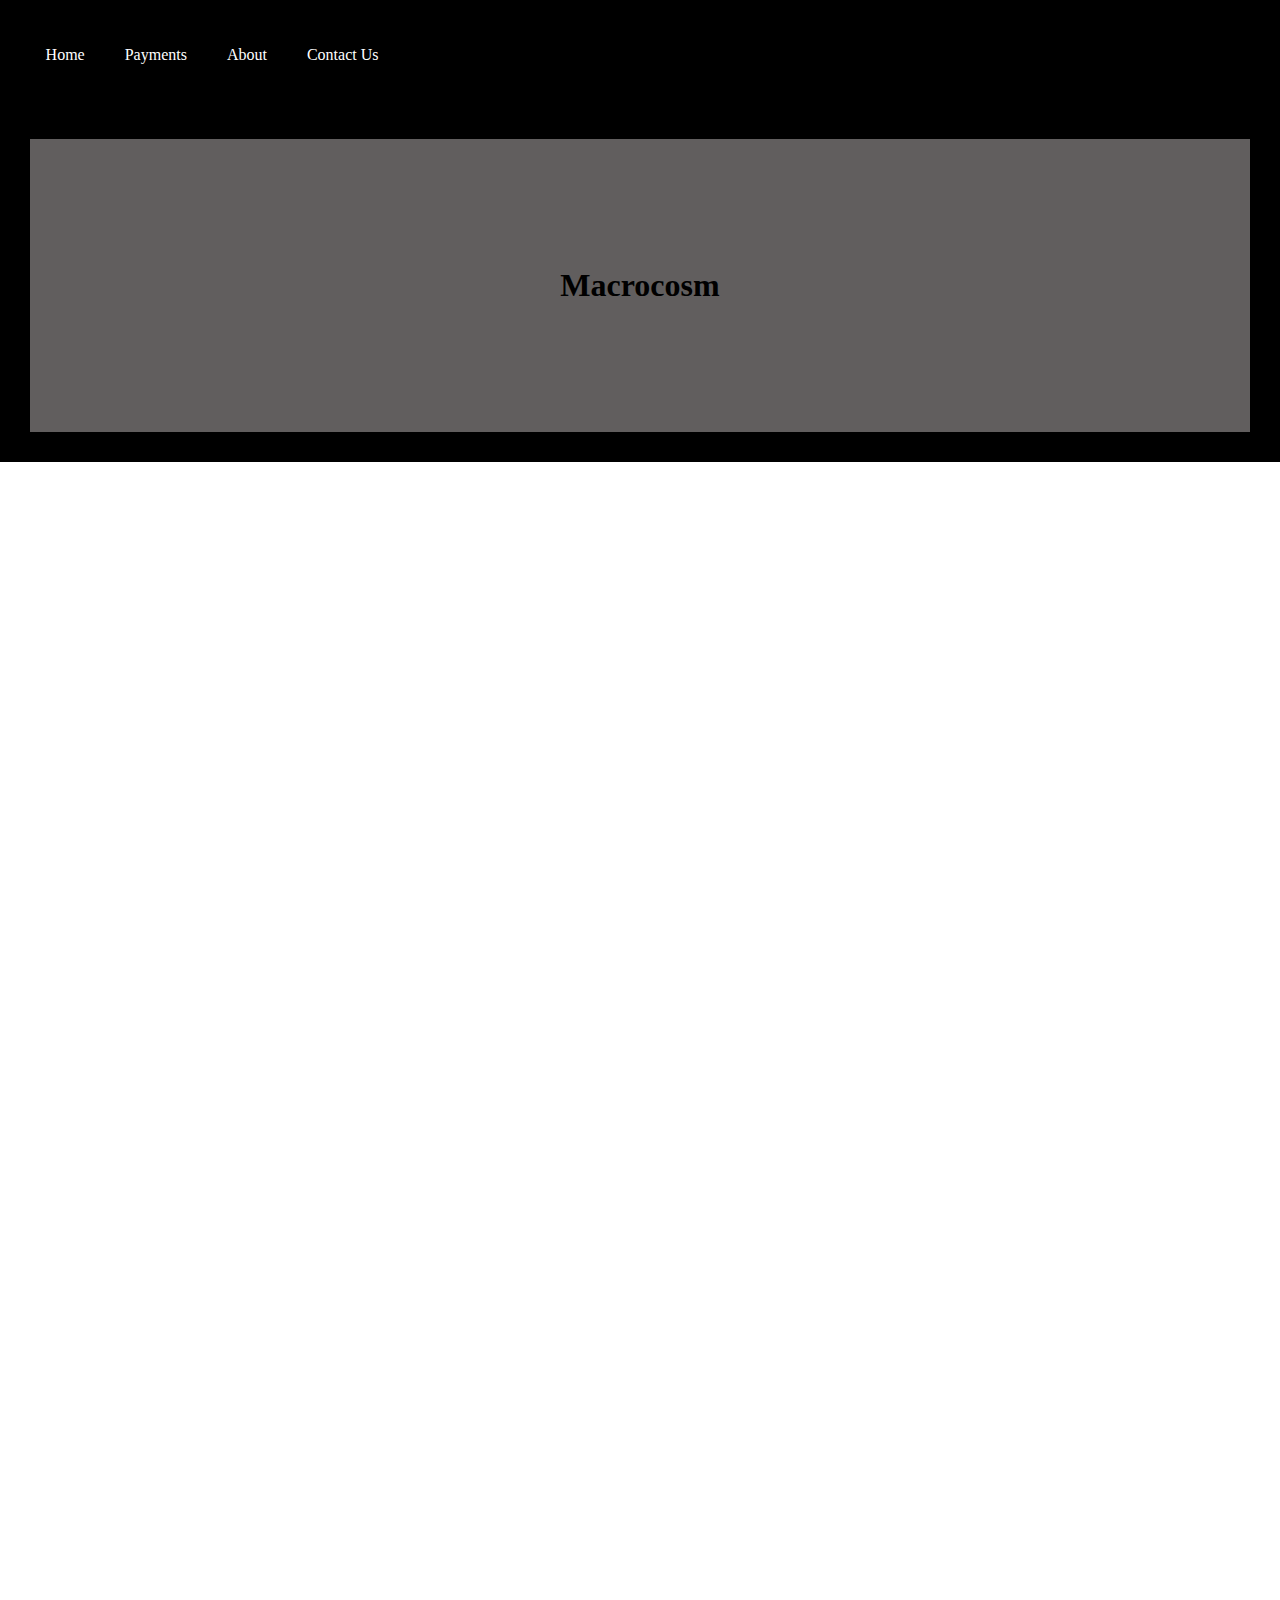
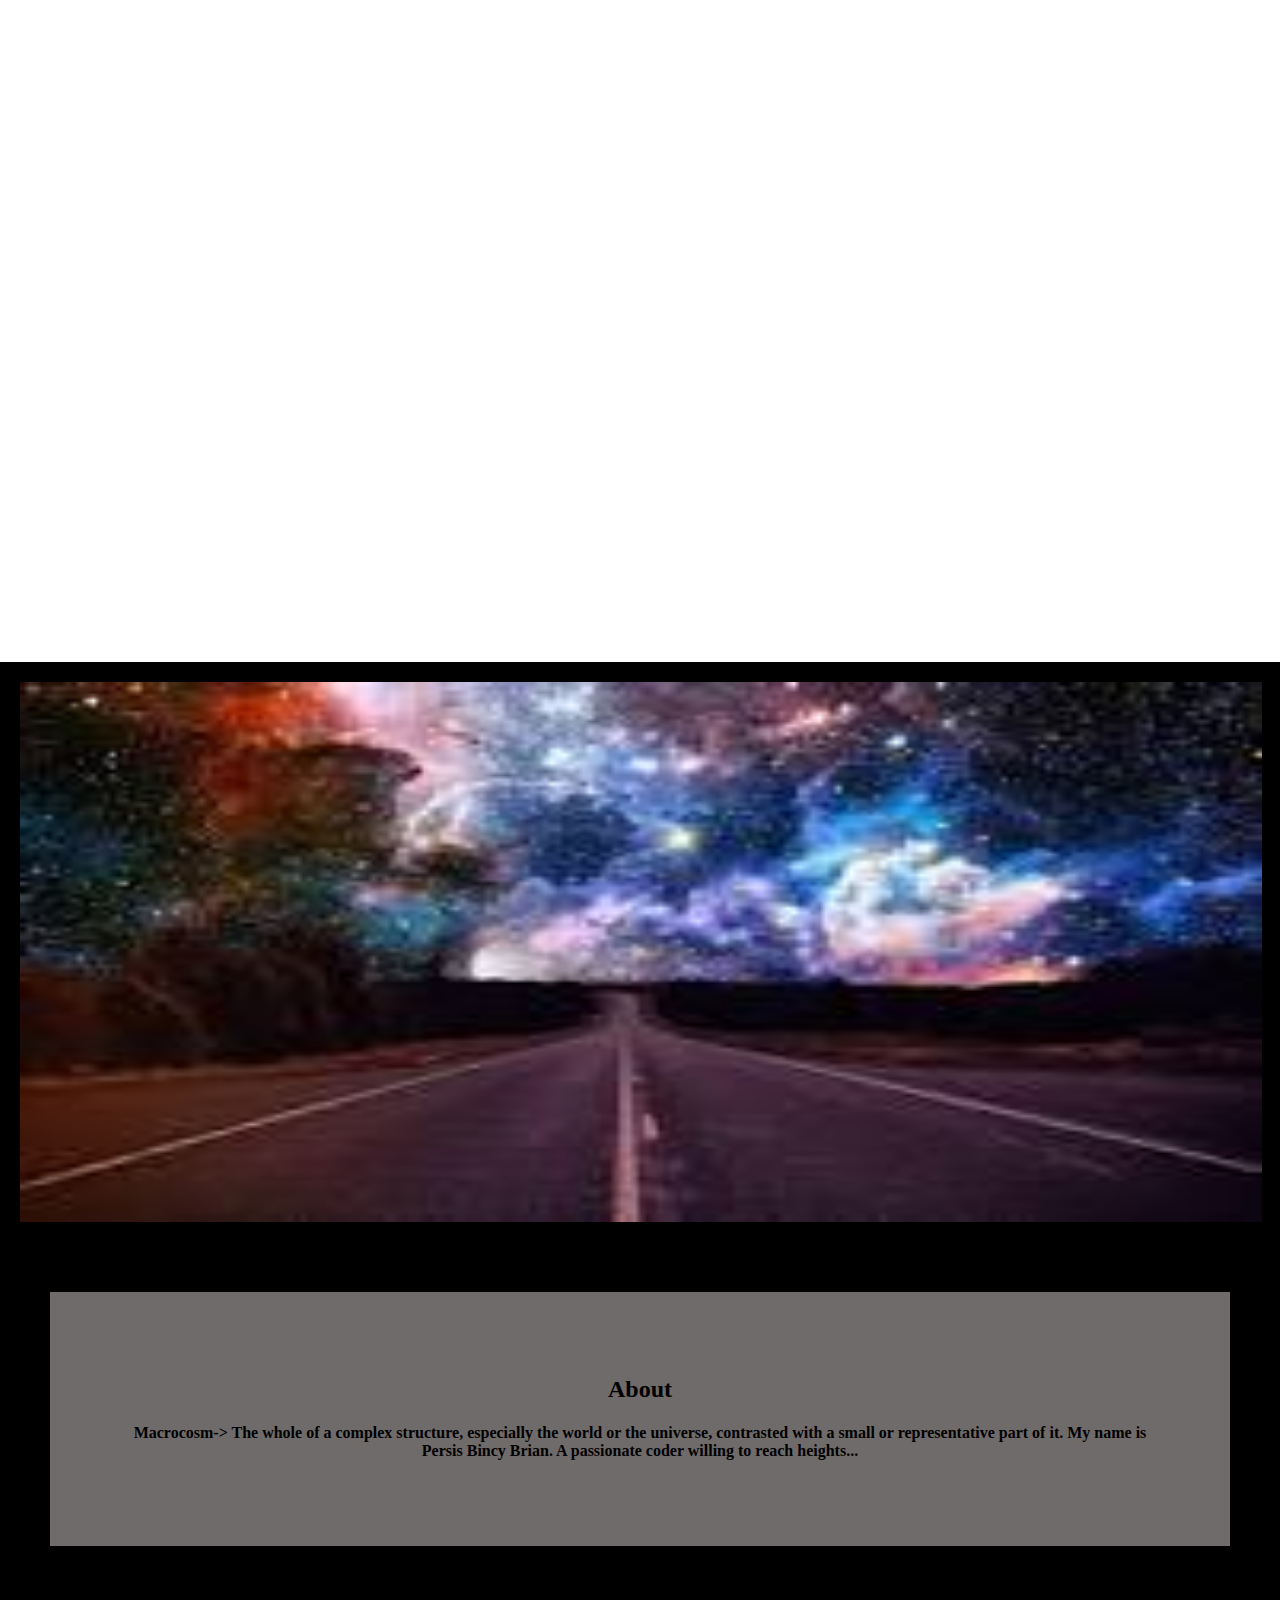
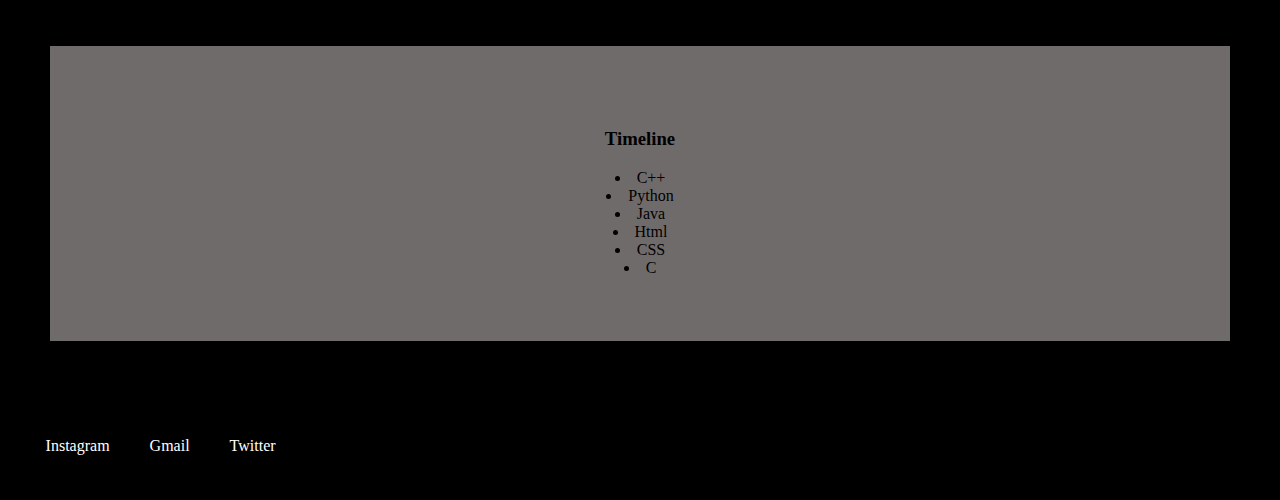
==== index.html @ 0b06eb5b "Update index.html" ====
<html lang="en">
<head>
    <meta charset="UTF-8">
    <meta http-equiv="X-UA-Compatible" content="IE=edge">
    <meta name="viewport" content="width=device-width, initial-scale=1.0">
    <title>Macrocosm</title>
    <link rel="stylesheet" type="text/css" href="css1.css">
</head>
<body>
     <header >
        <nav>
            <a href="#"> Home </a>
            <a href="payment.html" target="_blank"> Payments</a>
            <a href="#"> About </a>
            <a href="#"> Contact Us </a>

        </nav>
     </header>
    <div >
        <h1 id="title"> Macrocosm</h1>
        <iframe src='https://my.spline.design/untitled-a0aa90ac4a4169d006c71be288900b82/' frameborder='0' width='100%' height='100%'></iframe>
        <iframe src='https://my.spline.design/untitled-a0aa90ac4a4169d006c71be288900b82/' frameborder='0' width='100%' height='100%'></iframe>
        <img src="p1.jpg" alt="Images" width= 97% height= 60%>
    
        <div class="About"> 
        <h2>About</h2>
        <h4>Macrocosm-> The whole of a complex structure, especially the world or the universe, contrasted with a small or 
            representative part of it.
            My name is Persis Bincy Brian. A passionate coder willing to reach heights...
        </h4>
        </div>
        
        <div class="Part3">
            <h3> Timeline  </h3> 

            <li>C++</li>     
            <li>Python</li>
            <li>Java</li>
            <li>Html</li>
            <li>CSS</li>
            <li>C</li>


        </div>

    </div>
    <footer>
        <nav>
            <a href="#">Instagram</a>
            <a href="#">Gmail</a>
            <a href="#">Twitter</a>
        </nav>
    </footer>


</body>
</html>
---- css1.css ----
body{
    margin: 0%;
}
#title{
    font-family:Brush Script MT, Brush Script Std, cursive;
    font-size:xx-large;
    color: rgb(0, 0, 0);
    padding:10%;
    text-align: center;
    background-color:rgb(97, 94, 94);
    margin: 0%;
    border: 30px solid black;
    font-stretch: ultra-expanded
}

nav{
    background-color: black;
    color: white;
    padding: 2%;
    text-align: center;
    overflow: hidden;
}

nav a {
    text-decoration: none;
    padding: 20px;
    text-align: center;
    float: left;
    color: white;
}


.About
{
text-align: center;
border: 50px solid black;
padding: 5%;
background-color:rgb(112, 107, 107);
color:black;



}

img{
    
    border: 20px solid black;
}

.Part3
{
    text-align: center;
border: 50px solid black;
padding: 5%;
background-color:rgb(112, 107, 107);
color:black;

}

footer{
    text-align: center;
}
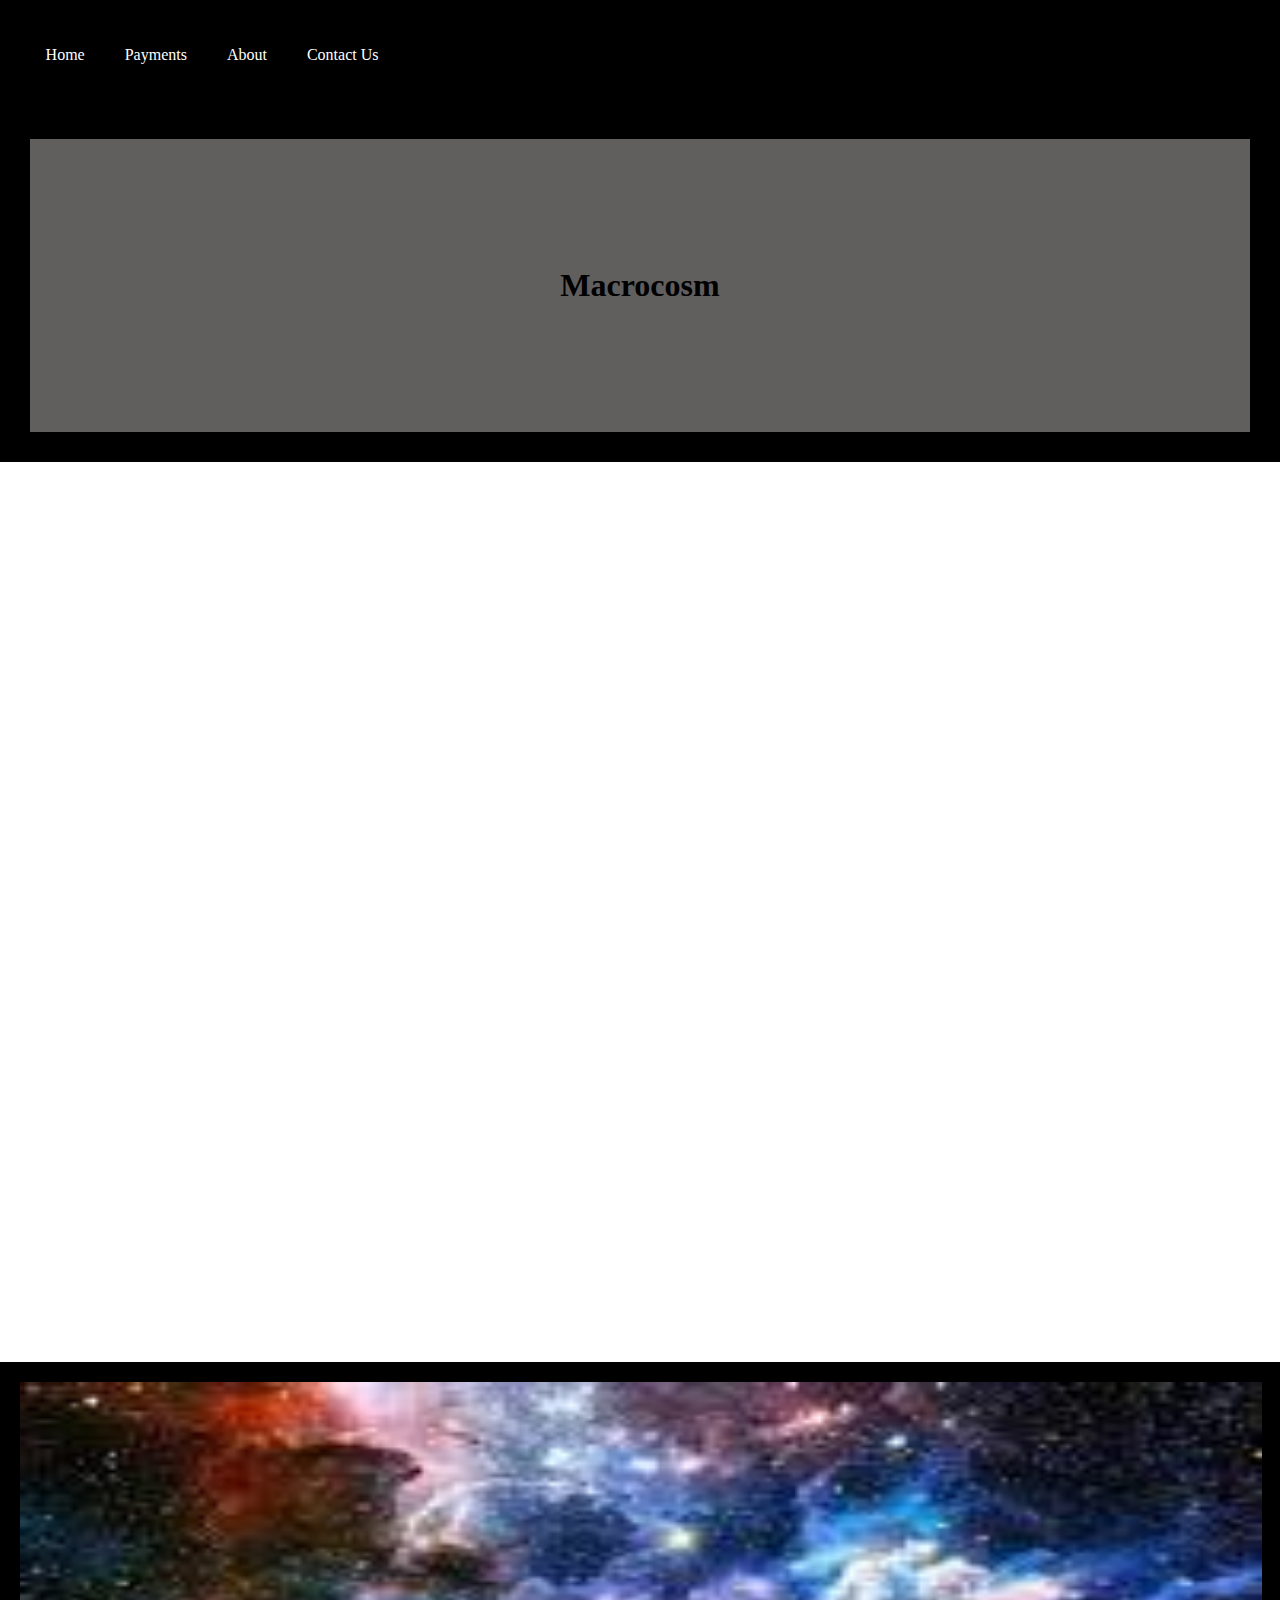
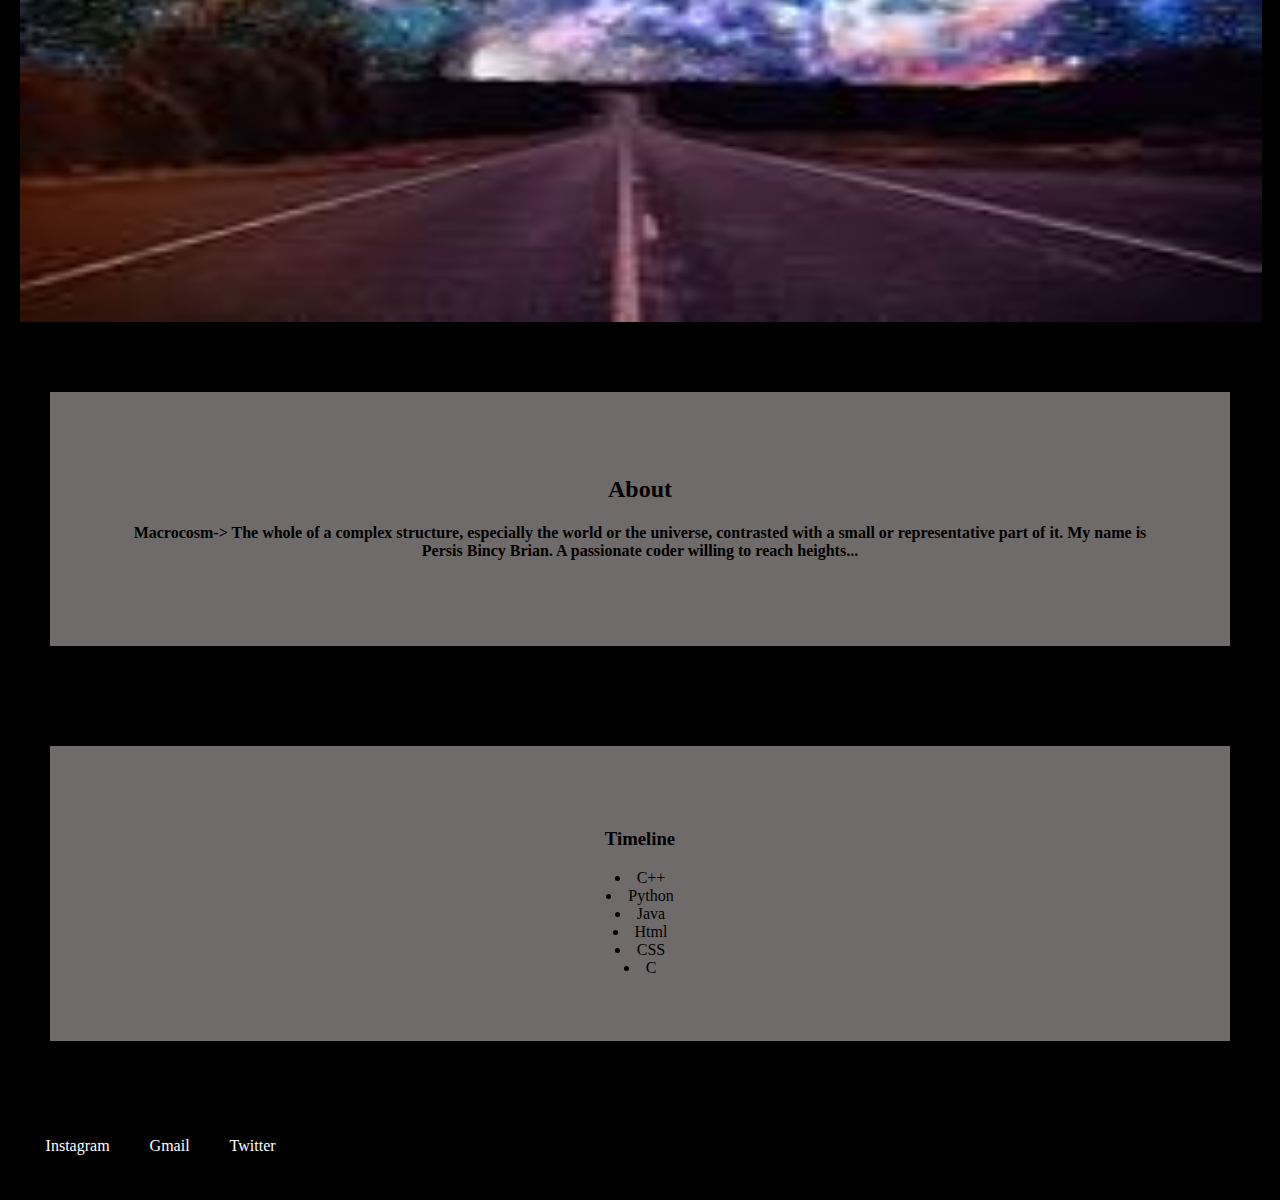
==== commit 88f9b229: "Update index.html" ====
--- a/index.html
+++ b/index.html
@@ -18,7 +18,6 @@
      </header>
     <div >
         <h1 id="title"> Macrocosm</h1>
-        <iframe src='https://my.spline.design/untitled-a0aa90ac4a4169d006c71be288900b82/' frameborder='0' width='100%' height='100%'></iframe>
         <iframe src='https://my.spline.design/untitled-a0aa90ac4a4169d006c71be288900b82/' frameborder='0' width='100%' height='100%'></iframe>
         <img src="p1.jpg" alt="Images" width= 97% height= 60%>
     
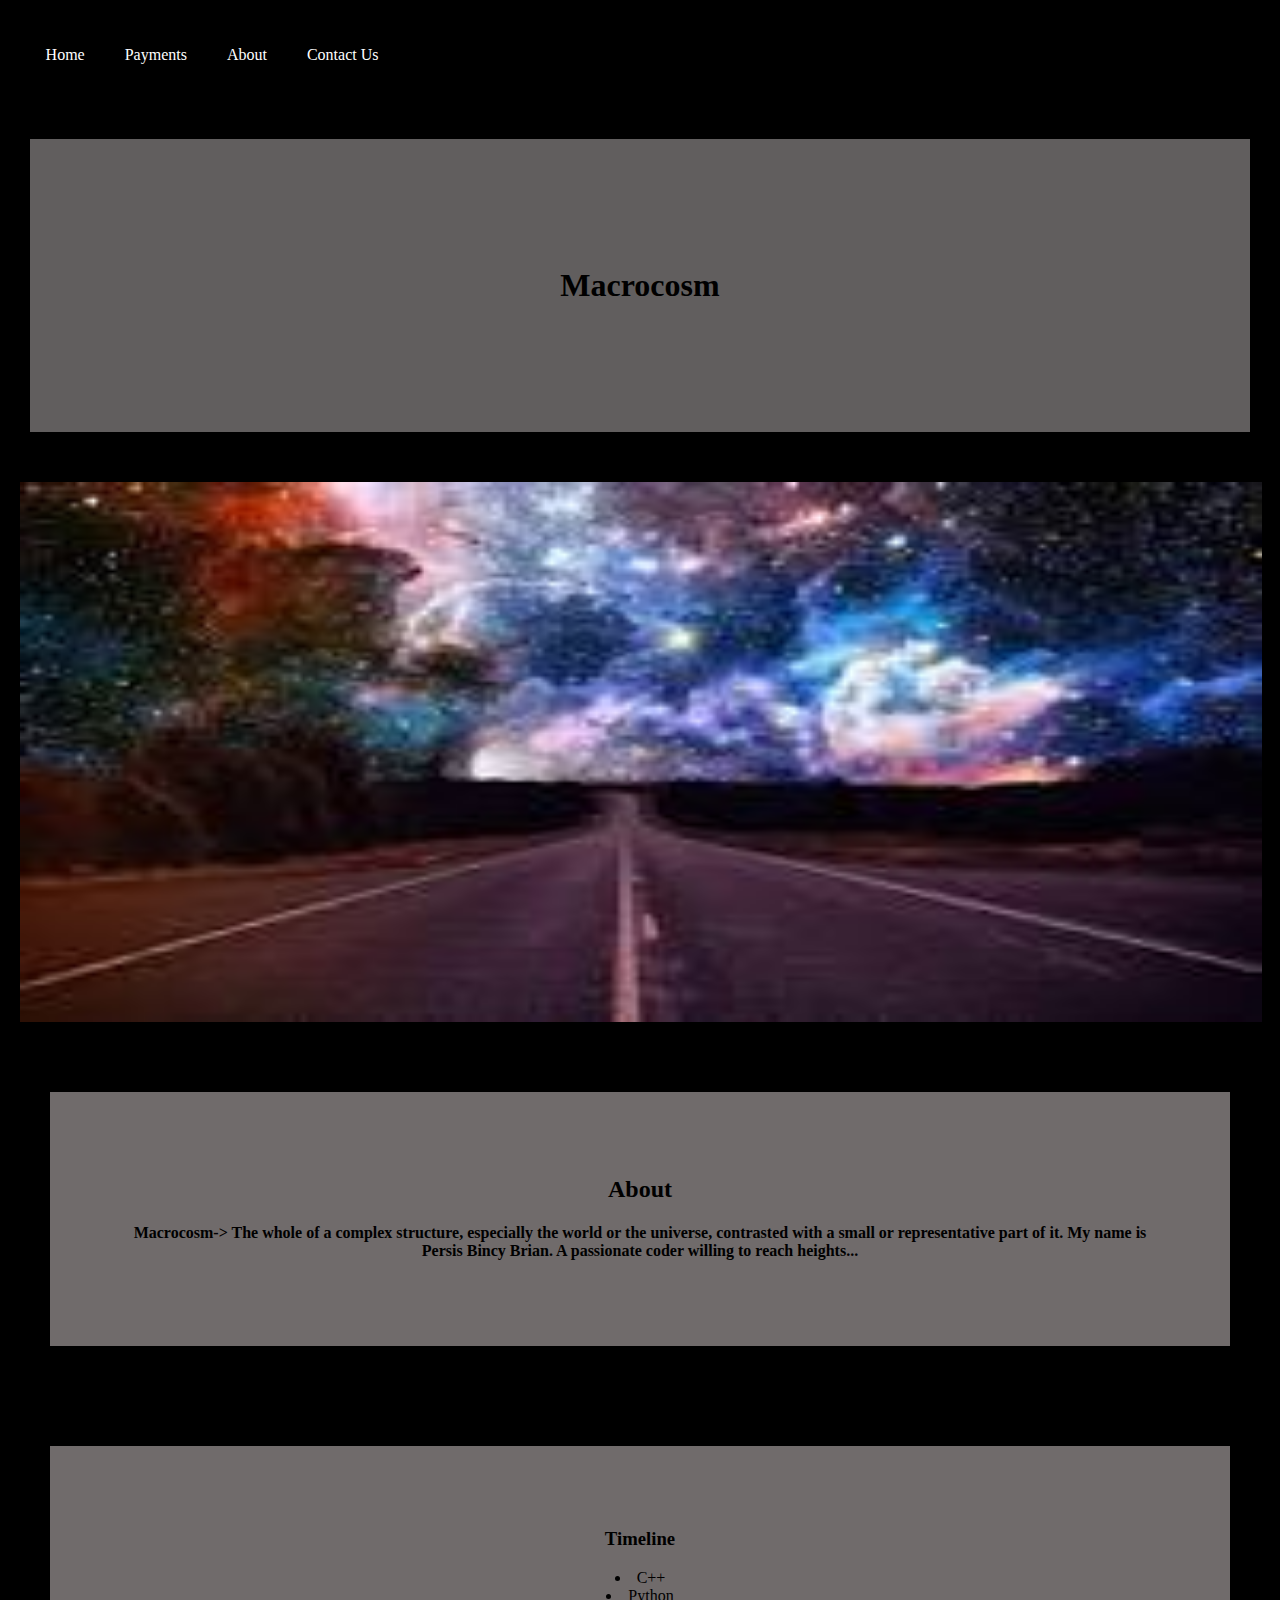
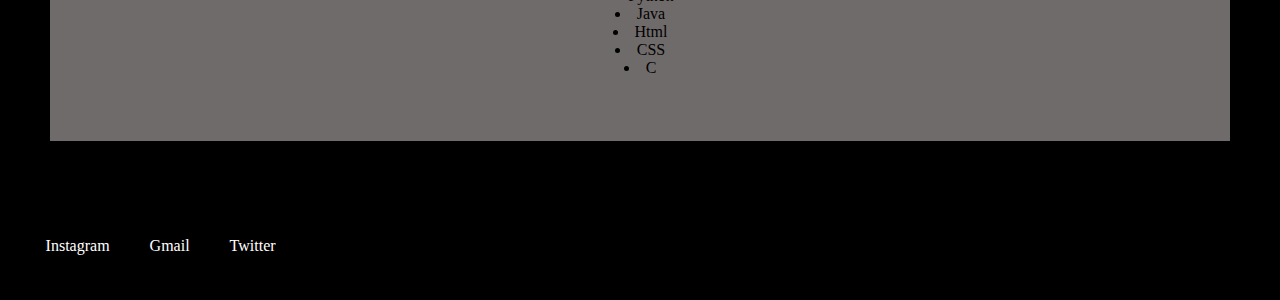
==== commit cadb9609: "Update index.html" ====
--- a/index.html
+++ b/index.html
@@ -18,7 +18,7 @@
      </header>
     <div >
         <h1 id="title"> Macrocosm</h1>
-        <iframe src='https://my.spline.design/untitled-a0aa90ac4a4169d006c71be288900b82/' frameborder='0' width='100%' height='100%'></iframe>
+
         <img src="p1.jpg" alt="Images" width= 97% height= 60%>
     
         <div class="About"> 
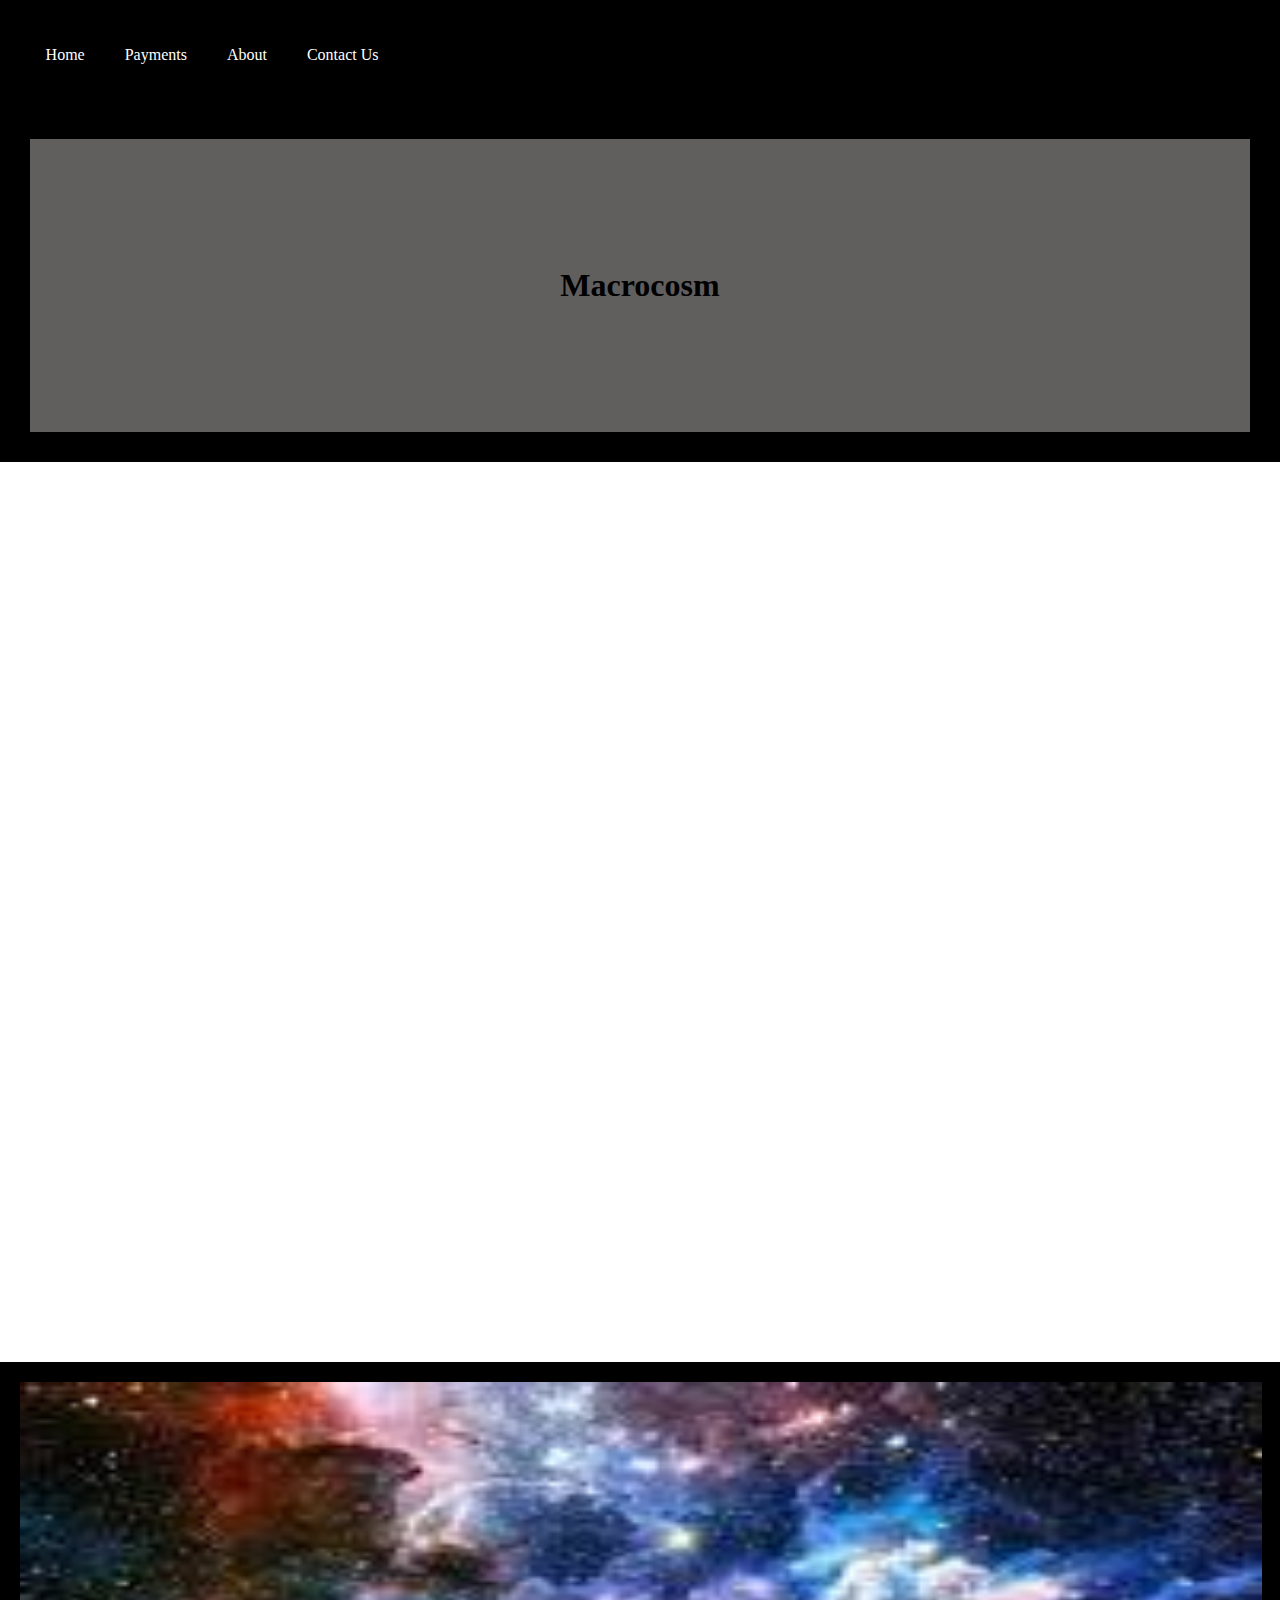
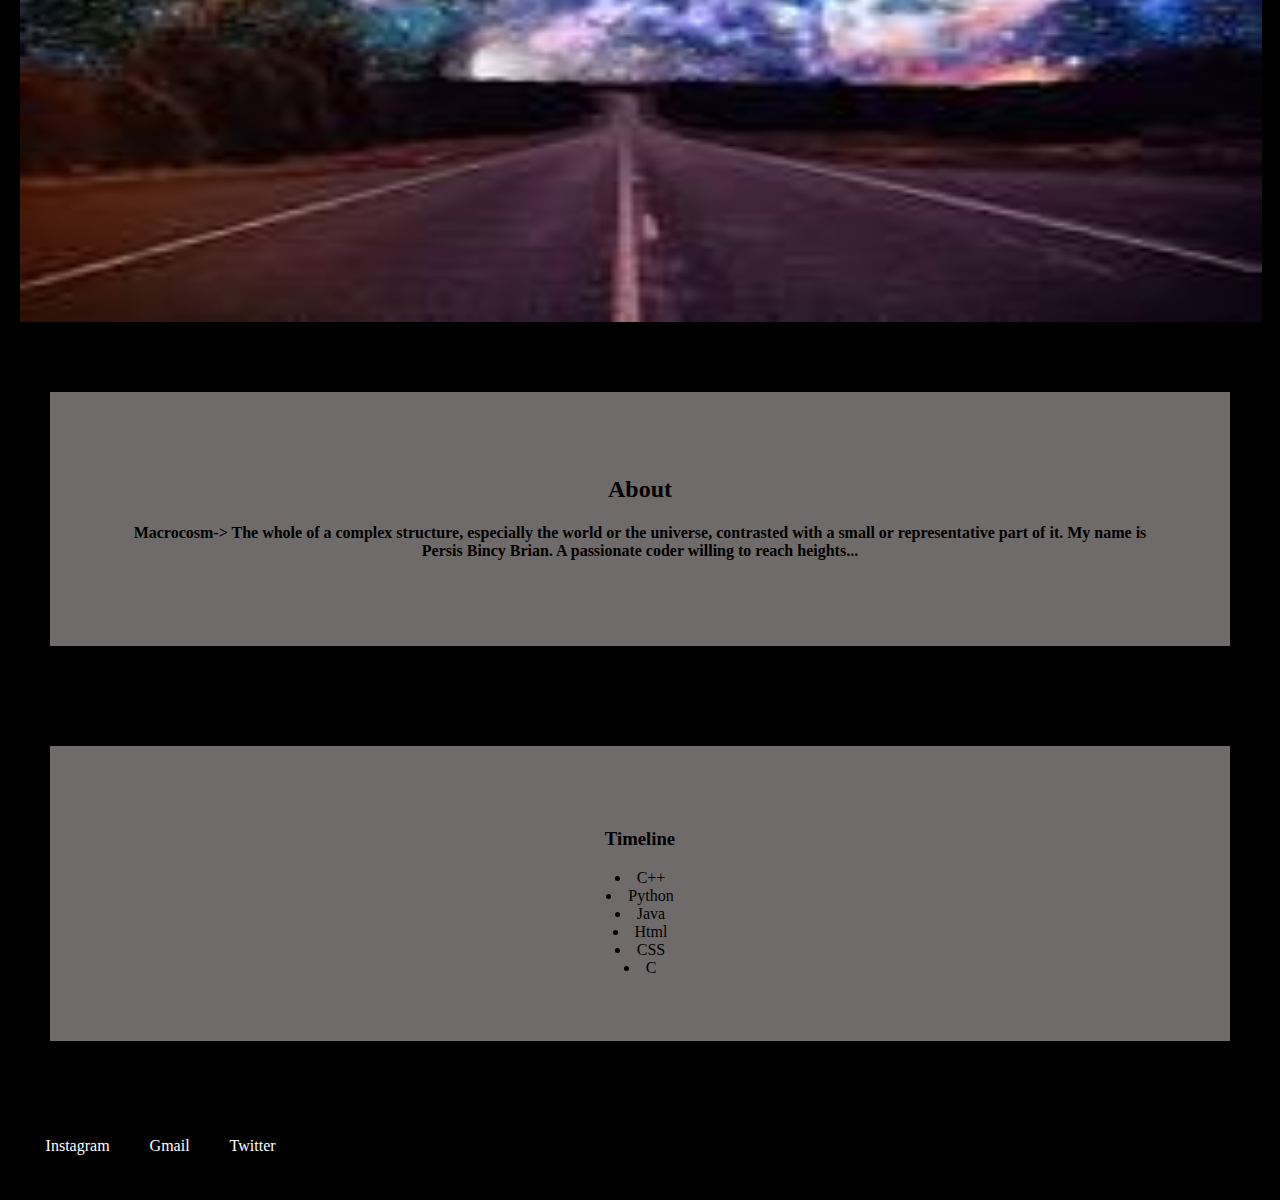
==== commit 8c19463b: "Update index.html" ====
--- a/index.html
+++ b/index.html
@@ -18,7 +18,7 @@
      </header>
     <div >
         <h1 id="title"> Macrocosm</h1>
-
+<iframe src='https://my.spline.design/persiswebsitecopy-95192c228ad4603c17809d614b82a808/' frameborder='0' width='100%' height='100%'></iframe>
         <img src="p1.jpg" alt="Images" width= 97% height= 60%>
     
         <div class="About"> 
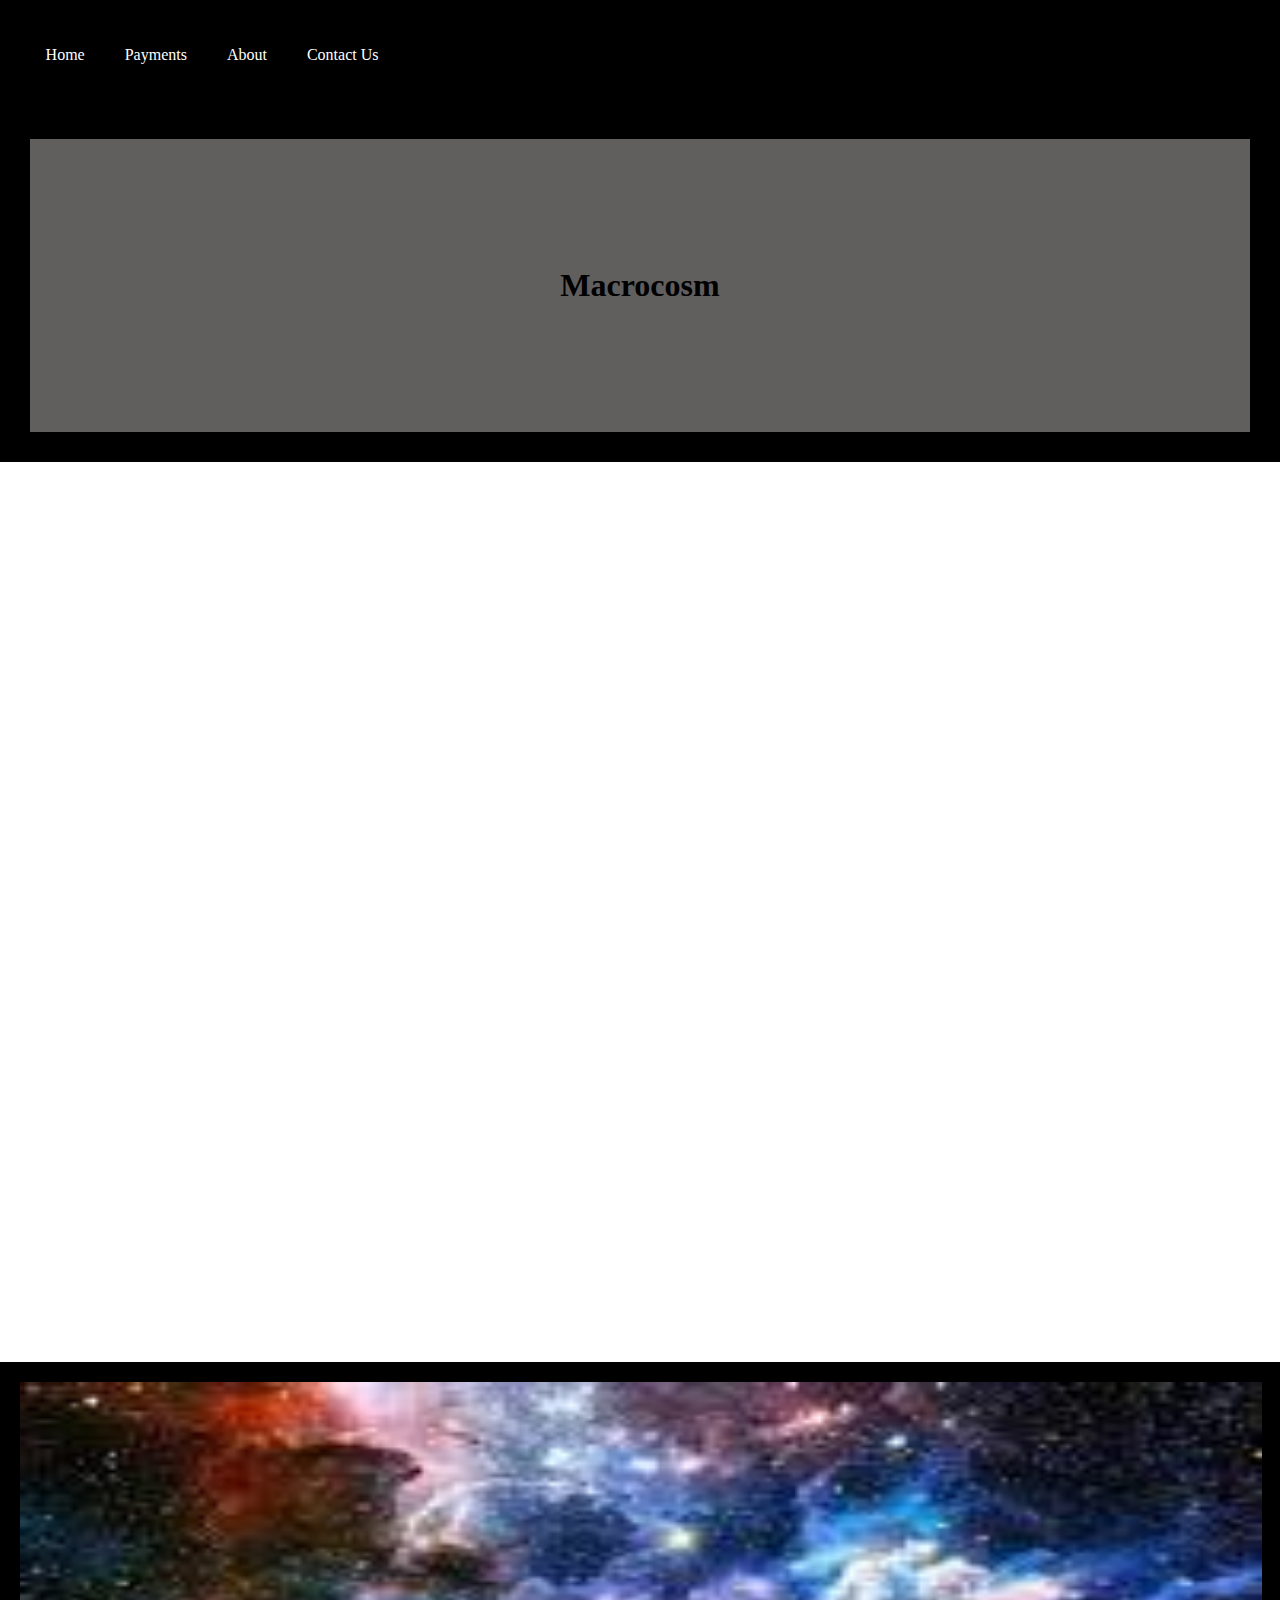
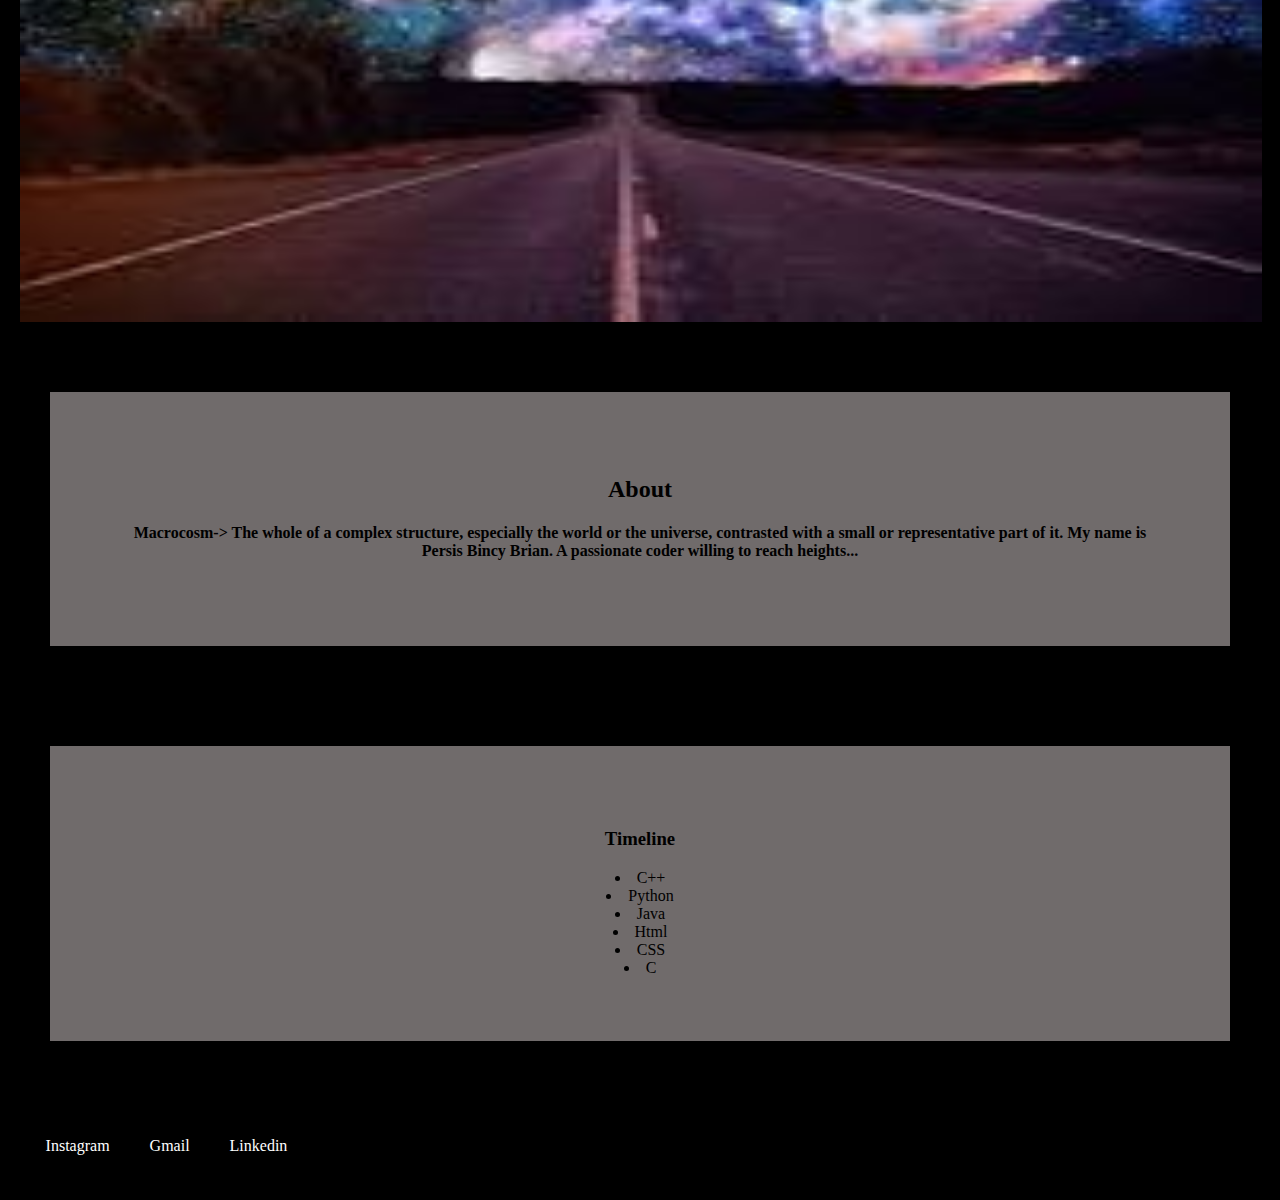
==== commit 148d9397: "Update index.html" ====
--- a/index.html
+++ b/index.html
@@ -45,9 +45,9 @@
     </div>
     <footer>
         <nav>
-            <a href="#">Instagram</a>
-            <a href="#">Gmail</a>
-            <a href="#">Twitter</a>
+            <a href="https://www.instagram.com/persis789/">Instagram</a>
+            <a href="mailto:perbrian@gamil.com">Gmail</a>
+            <a href="https://www.linkedin.com/in/persis-bincy-brian-32b935238/">Linkedin</a>
         </nav>
     </footer>
 
